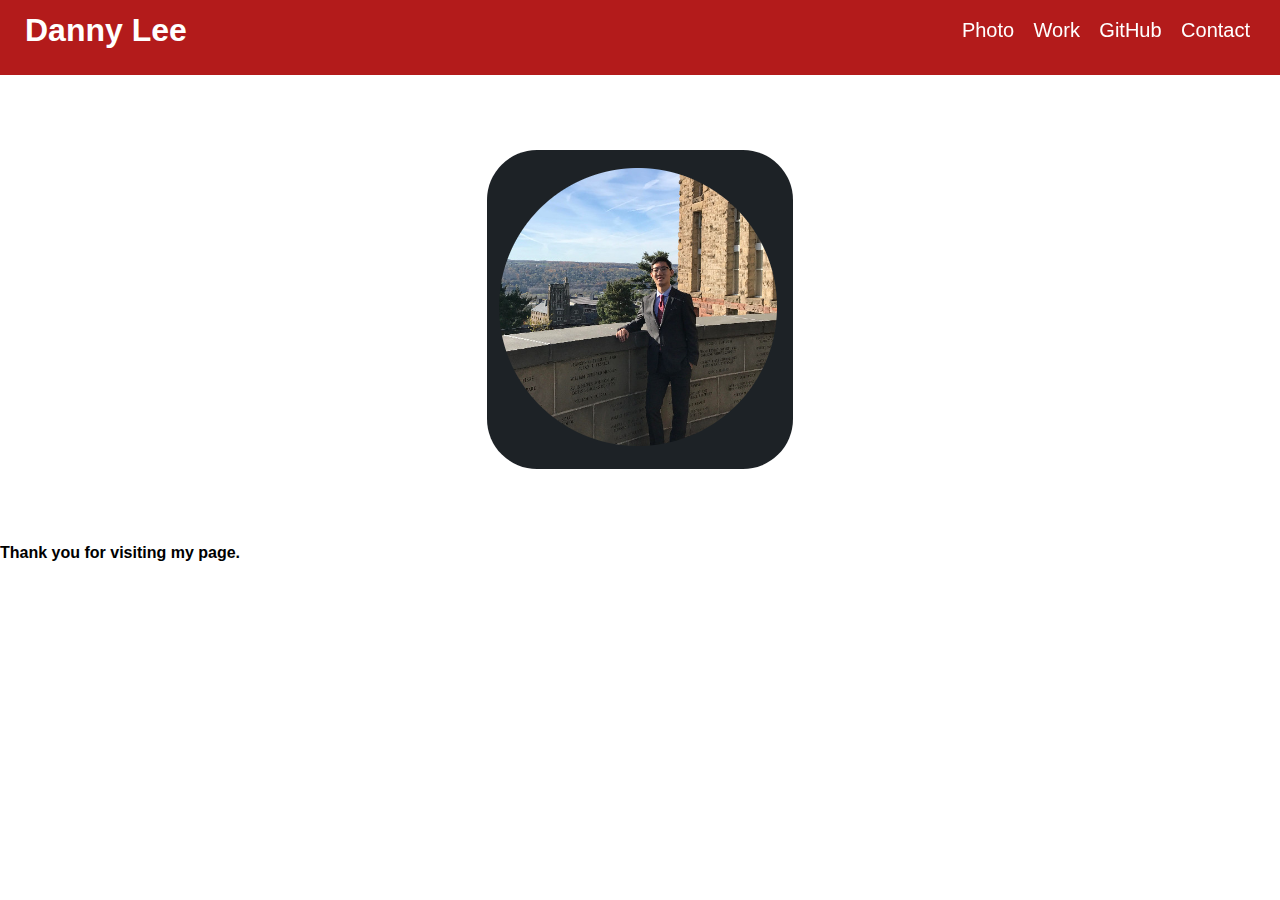
==== index.html @ 8aa36f67 "nav bar and header name" ====
<!DOCTYPE html>
<html lang="en-US">
<head>
    <meta charset="UTF-8">
    <meta http-equiv="X-UA-Compatible" content="IE=edge">
    <meta name="viewport" content="width=device-width, initial-scale=1.0">
    <link rel="stylesheet" type="text/css" href="./assets/css/style.css"/>
    <title>Danny Lee</title>
</head>

<body>
    <!-- Header -->
    <header>
        <h1 class="my-name">Danny Lee</h1>
        <!-- Nav Bar -->
            <!-- Links navigate to correlating section on page -->
        <nav class="nav-bar">
            <ul>
                <li><a href="#profile-pic">Photo</a></li>
                <li><a href="">Work</a></li>
                <li><a href="">GitHub</a></li>
                <li><a href="https://www.linkedin.com/in/daniel-jun-lee/" target="_blank">Contact</a></li>
            </ul>
        </nav>
    </header>

    <main>
        
        <!-- Photo -->
        <img src="./assets/images/profile-picture.PNG" alt="Danny Lee profile picture" id="profile-pic" />
        
        <!-- Work -->
            <!-- When clicked through nav bar, that image should be larger than others -->
            <!-- When image is clicked, you should be redirected to deployed application -->
        
        <!-- Contact Info -->

        <!-- Responsive layout that adapts to viewport (different devices) -->
    </main>
    
    <!-- Footer -->
    <footer class="footer">
        <h4>Thank you for visiting my page.</h4>
    </footer>
</body>
</html>
---- assets/css/style.css ----
:root {
    --headline-color: #b31b1b;
    --text-color: #222222;
    --background-color: #ffffff;
    --site-font: sans-serif;
}

* {
    margin: 0px;
    padding: 0px;
    box-sizing: border-box;
    position: relative;
    font-family: var(--site-font);
}

/* Nav Bar and Header */



header {
    height: 75px;
    width: 100%;
    line-height: 60px;
    background-color: var(--headline-color);
}

.nav-bar {
    text-align: right;
    position: fixed;
    top: 0;
    right: 15px;
}

li {
    display: inline;
    list-style: none;
    margin-right: 15px;
    font-size: 125%;
}

li a {
    color: var(--background-color);
    text-decoration: none;
}

.my-name {
    text-align: left;
    margin: 0 0 0px 25px;
    color: var(--background-color);
}

/* Image */

#profile-pic {
    display: block;
    margin: 75px auto;
    border-radius: 50px;
}
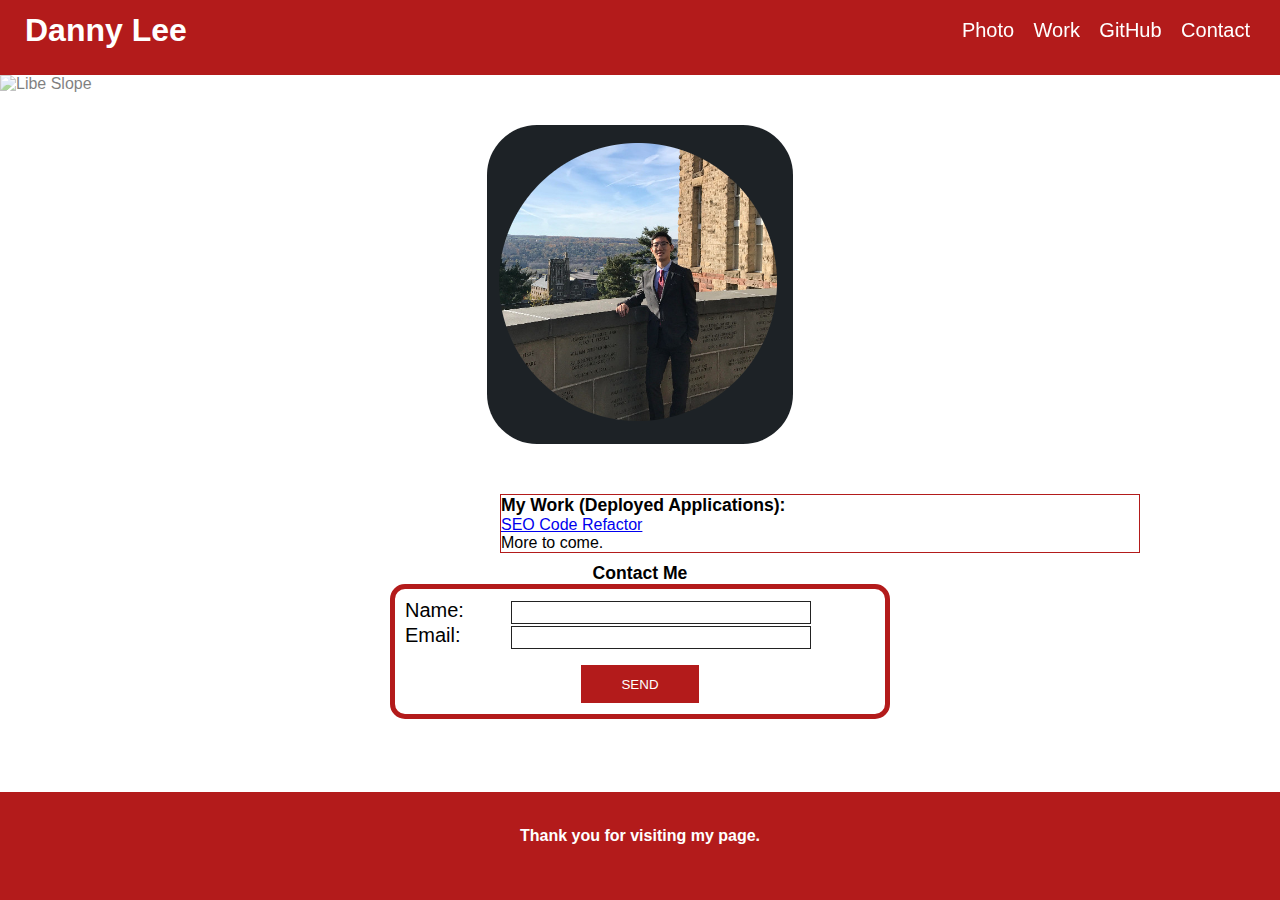
==== commit aa53734e: "basic outline of page completed" ====
--- a/index.html
+++ b/index.html
@@ -25,15 +25,39 @@
     </header>
 
     <main>
-        
+        <!-- Background photo -->
+        <img src="https://localist-images.azureedge.net/photos/16584/original/f689d508a2a62b90e248208855edbee249792e11.jpg" alt="Libe Slope" id="back-photo"/>
         <!-- Photo -->
         <img src="./assets/images/profile-picture.PNG" alt="Danny Lee profile picture" id="profile-pic" />
         
         <!-- Work -->
             <!-- When clicked through nav bar, that image should be larger than others -->
             <!-- When image is clicked, you should be redirected to deployed application -->
+        <section class="work">
+            <h2><b>My Work (Deployed Applications):</b></h2>
+            <a href="https://dannyjunlee.github.io/code-refactor/" target="_blank">SEO Code Refactor</a>
+            <p>More to come.</p>
+        </section>
         
         <!-- Contact Info -->
+        <section class="contact">
+            <h2><b>Contact Me</b></h2>
+            <form>
+                <ul>
+                    <li>
+                        <label class="form-text" for="name">Name:</label>
+                        <input type="text" id="name" name="user-name">
+                    </li>
+                    <li>
+                        <label class="form-text" for="email">Email:</label>
+                        <input type="text" id="email" name="user-email">
+                    </li>
+                </ul>
+                <div class="button">
+                    <button type="submit">SEND</button>
+                </div>
+            </form>
+        </section>
 
         <!-- Responsive layout that adapts to viewport (different devices) -->
     </main>
--- a/assets/css/style.css
+++ b/assets/css/style.css
@@ -51,8 +51,86 @@
 
 /* Image */
 
+#back-photo {
+    position: absolute;
+    top: -50px;
+    width: 100%;
+    height: 80vh;
+    opacity: 0.5;
+}
+
 #profile-pic {
+    display: flex;
+    margin: 50px auto;
+    border-radius: 50px;
+}
+
+/* Work */
+
+.work {
     display: block;
-    margin: 75px auto;
-    border-radius: 50px;
+    margin-left: 500px;
+    text-align: left;
+    margin-bottom: 10px;
+    border: 1px solid var(--headline-color);
+    width: 50%;
+}
+
+h2 {
+    font-size: 110%;
+}
+
+/* Contact Info */
+
+.contact h2 {
+    text-align: center;
+}
+
+form {
+    margin: 0 auto;
+    width: 500px;
+    padding: 10px;
+    border: 5px solid var(--headline-color);
+    border-radius: 15px;
+}
+
+label {
+    display: inline-block;
+    width: 100px;
+}
+
+input {
+    box-sizing: border-box;
+    width: 300px;
+    border: 1px solid var(--text-color);
+    height: 23px;
+}
+
+.button {
+    text-align: center;
+    margin-top: 15px;
+}
+
+button {
+    height: 40px;
+    width: 120px;
+    background-color: var(--headline-color);
+    color: var(--background-color);
+    border: 0.5px solid var(--background-color);
+}
+
+/* Footer */
+
+footer {
+    position: fixed;
+    text-align: center;
+    bottom: 0%;
+    width: 100%;
+    height: 12vh;
+    background: var(--headline-color);
+    color: var(--background-color);
+}
+
+h4 {
+    margin-top: 35px;
 }